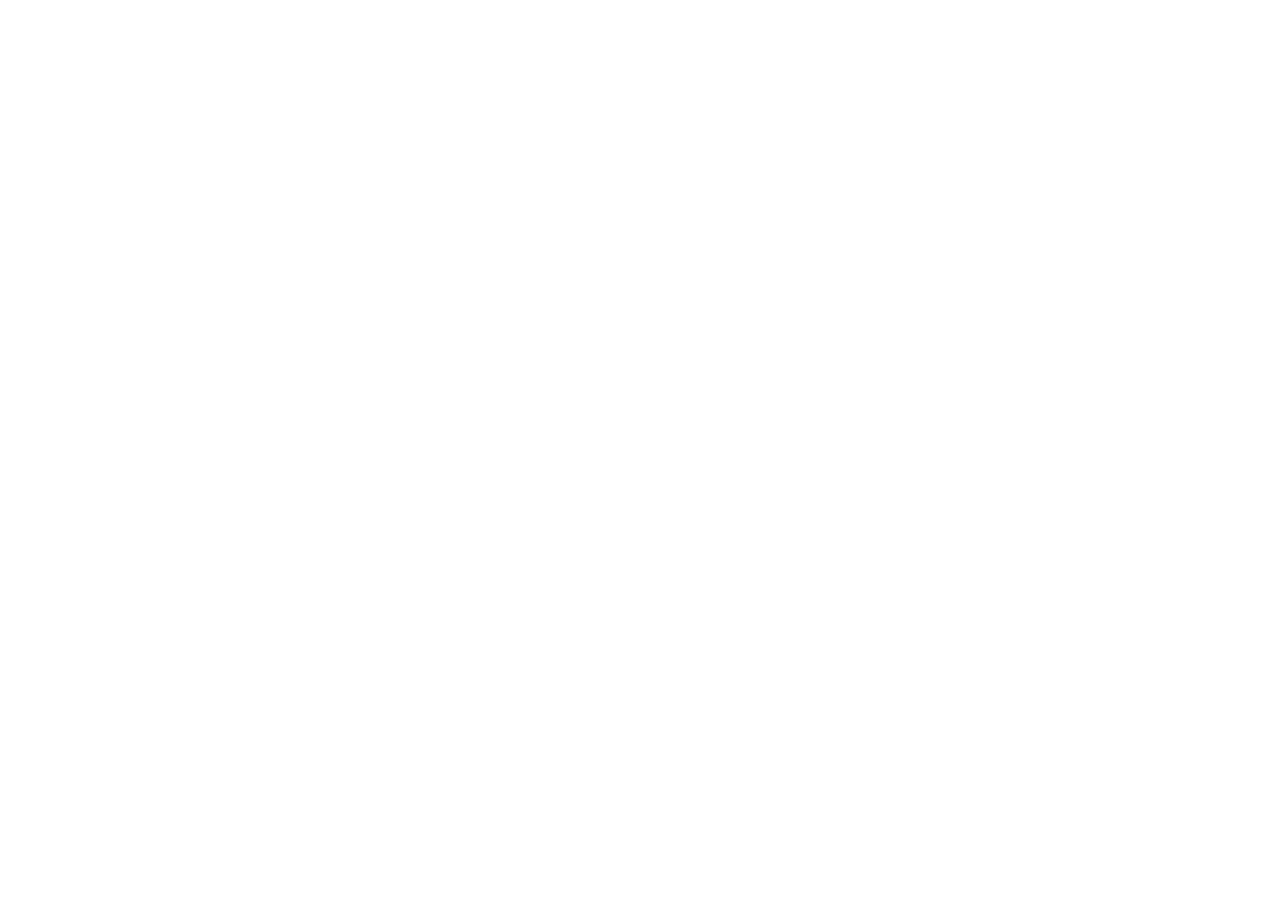
==== index.html @ d6e9e446 "Created index, home and style files" ====
<!DOCTYPE html>
<html lang="en">
<head>
    <meta charset="UTF-8">
    <meta http-equiv="X-UA-Compatible" content="IE=edge">
    <meta name="viewport" content="width=device-width, initial-scale=1.0">
    <title>Bank of Ceylon</title>
    <link rel="stylesheet" href="css/home.css">
    <link rel="shortcut icon" href="https://www.boc.lk/catalog/view/theme/default/images/favicon.ico" type="image/x-icon">
    <script type="module" src="https://unpkg.com/ionicons@5.5.2/dist/ionicons/ionicons.esm.js"></script>
    <script nomodule src="https://unpkg.com/ionicons@5.5.2/dist/ionicons/ionicons.js"></script>
</head>
<body>
    
</body>
</html>
---- css/home.css ----
@import url("style.css");
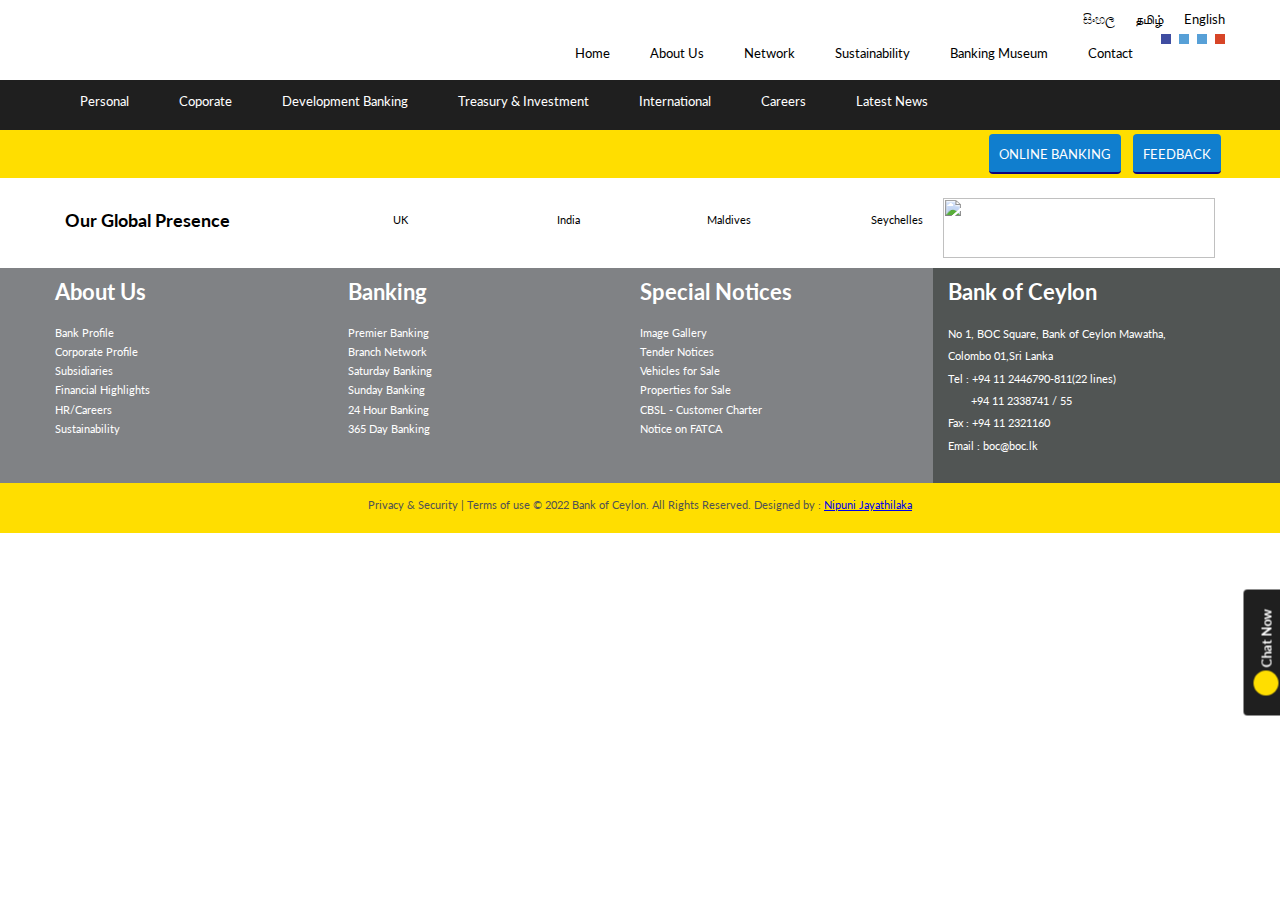
==== commit c9933b85: "Completed First Row of the main body" ====
--- a/index.html
+++ b/index.html
@@ -11,6 +11,166 @@
     <script nomodule src="https://unpkg.com/ionicons@5.5.2/dist/ionicons/ionicons.js"></script>
 </head>
 <body>
-    
+    <header >
+        <div id="app-row">
+            <div class="container clearfix">
+                <img id="logo" src="https://www.boc.lk/catalog/view/theme/default/images/new/boc-logo.jpg" alt="">
+                <div class="wrapper">
+                    <div class="row clearfix">
+                        <nav id="lang-nav" class="clearfix">
+                            <li><a href="http://www.boc.lk/sinhala/index.php">සිංහල</a> </li>
+                            <li><a href="http://www.boc.lk/tamil/index.php">தமிழ்</a>  </li>
+                            <li><a href="http://www.boc.lk/index.php">English</a> </li>
+                        </nav>
+                    </div>
+                    <div class="row clearfix">
+                        <nav id="nav-pages">
+                            <li><a href="https://www.boc.lk/index.php">Home</a> </li>
+                            <li><a href="https://www.boc.lk/index.php?route=information/information&information_id=4">About Us</a></li>
+                            <li><a href="https://www.boc.lk/index.php?route=information/ournetwork">Network</a></li>
+                            <li><a href="https://www.boc.lk/index.php?route=product/category&path=225_429&catid=429">Sustainability</a></li>
+                            <li><a href="https://www.boc.lk/index.php?route=product/category&path=422_416&catid=416">Banking Museum</a></li>
+                            <li><a href="https://www.boc.lk/index.php?route=information/contact">Contact</a></li>
+                        </nav>
+                        <div id="smi-container">
+                            <ul>
+                                <li><a href="https://www.facebook.com/Bank-of-Ceylon-SmartGen-952516204823722/info/?tab=page_info"><ion-icon name="logo-facebook"></ion-icon></a> </li>
+                                <li><a href="https://twitter.com/boc_smartgen"><ion-icon name="logo-twitter"></ion-icon></a> </li>
+                                <li><a href="https://www.linkedin.com/company/bank-of-ceylon"><ion-icon name="logo-linkedin"></ion-icon></a> </li>
+                                <li><a href=https://www.youtube.com/channel/UC15IN8WsPTdisjUnXexAtOA""><ion-icon name="logo-youtube"></ion-icon></a></li>
+                            </ul>
+                        </div>
+                    </div>
+                </div>
+            </div>
+        </div>
+        <div id="nav-row">
+            <div class="container">
+                <nav>
+                    <li><a href="https://boc.lk/index.php?route=product/category&path=87_88_227">Personal</a> <div class="arrow"></div></li>
+                    <li><a href="https://boc.lk/index.php?route=product/category&path=185_186_187">Coporate</a> <div class="arrow"></div></li>
+                    <li><a href="https://boc.lk/index.php?route=product/category&path=127_128_129">Development Banking</a> <div class="arrow"></div></li>
+                    <li><a href="https://boc.lk/index.php?route=product/category&path=169_170_252">Treasury & Investment</a> <div class="arrow"></div></li>
+                    <li><a href="https://boc.lk/index.php?route=product/category&path=217_210_228">International</a> <div class="arrow"></div></li>
+                    <li><a href="https://www.boc.lk/index.php?route=news/careers">Careers</a> <div class="arrow"></div></li>
+                    <li><a href="https://www.boc.lk/index.php?route=news/latest">Latest News</a> <div class="arrow"></div></li>
+                </nav>
+            </div>
+        </div>
+        <div id="misc-row">
+            <div class="container">
+                <a>ONLINE BANKING</a>
+                <a>FEEDBACK</a>
+            </div>
+        </div>
+    </header>
+    <main>
+        <div>
+            <div class="container clearfix">
+                <div id="col-1" class="clearfix">
+                    <ul>
+                        <h5>Our Global Presence</h5> 
+                        <li>
+                            <a href="http://www.bankofceylon.co.uk/"><img src="https://www.boc.lk/catalog/view/theme/default/images/new/uk.jpg" alt=""><span class="country-code">UK</span></a>
+                        </li>
+                        <li>
+                            <a href="http://boc.lk/index.php?route=product/category&path=217_218_219&desc=1"><img src="https://www.boc.lk/catalog/view/theme/default/images/new/in.jpg" alt=""><span class="country-code">India</span></a>
+                        </li>
+                        <li>
+                            <a href="http://boc.lk/index.php?route=product/category&path=217_218_220&desc=1"><img src="https://www.boc.lk/catalog/view/theme/default/images/new/ml.jpg" alt=""><span class="country-code" >Maldives</span></a>
+                        </li>
+                        <li>
+                            <a href="http://boc.lk/index.php?route=product/category&path=217_218_349&desc=1"><img src="https://www.boc.lk/catalog/view/theme/default/images/new/se.jpg" alt=""><span class="country-code">Seychelles</span></a>
+                        </li>
+                    </ul>
+                </div>
+                <div id="col-2"><a href="https://boc.lk/index.php?route=product/category&path=87_402_404&desc=1#corporate-page"><img src="https://boc.lk/image/data/2021-New-Look/card-promo-270x60.jpg" alt=""></a> </div>
+            </div>
+        </div>
+    </main>
+    <footer>
+        <div class="row clearfix" >
+            <div class="container">
+                <div class="col">
+                    <h3>About Us</h3>
+                    <ul>
+                        <li><a href="https://www.boc.lk/index.php?route=information/information&information_id=15">Bank Profile</a></li>
+                        <li><a href="https://www.boc.lk/index.php?route=information/information&information_id=18">Corporate Profile</a></li>
+                        <li><a href="https://www.boc.lk/index.php?route=information/information&information_id=93">Subsidiaries</a></li>
+                        <li><a href="https://www.boc.lk/index.php?route=information/information&information_id=25">Financial Highlights</a></li>
+                        <li><a href="https://www.boc.lk/index.php?route=information/information&information_id=26">HR/Careers</a></li>
+                        <li><a href="https://www.boc.lk/index.php?route=information/information&information_id=94">Sustainability</a></li>
+                    </ul>
+                </div>
+                <div class="col">
+                    <h3>Banking</h3>
+                    <ul>
+                        <li>
+                          <a href="index.php?route=information/information&amp;information_id=74">Premier Banking</a>
+                        </li>
+                        <li>
+                          <a href="index.php?route=information/ournetwork">Branch Network</a>
+                        </li>
+                        <li>
+                          <a href="index.php?route=banking/saturday">Saturday Banking</a>
+                        </li>
+                        <li>
+                          <a href="index.php?route=banking/sunday">Sunday Banking</a>
+                        </li>
+                        <li>
+                          <a href="index.php?route=information/information&amp;information_id=108">24 Hour Banking</a>
+                        </li>
+                        <li>
+                          <a href="index.php?route=information/information&amp;information_id=119">365 Day Banking</a> 
+                        </li>
+                      </ul>
+                </div>
+                <div class="col">
+                    <h3>Special Notices</h3>
+                    <ul>
+                        <li>
+                          <a href="index.php?route=galleries/galleries">Image Gallery</a>
+                        </li>
+                        <li>
+                          <a href="index.php?route=information/information&amp;information_id=107">Tender Notices</a>
+                        </li>
+                        <!--<li><a href="#">Procurement Notices</a></li>-->
+                        <li>
+                          <a href="index.php?route=properties/vehicles">Vehicles for Sale</a>
+                        </li>
+                        <!--<li>
+                        <a href="index.php?route=information/information&information_id=106">Properties for Sale</a>
+                        </li> -->
+                        <li>
+                            <a href="index.php?route=properties/prime">Properties for Sale</a>
+                        </li>
+                        <li>
+                            <a href="index.php?route=information/information&amp;information_id=92">CBSL - Customer Charter</a>
+                        </li>
+                        <li>
+                            <a href="index.php?route=information/information&amp;information_id=115" target="_blank">Notice on FATCA</a>
+                        </li>                   
+                    </ul>
+                </div>
+                <div class="col">
+                        <h3>Bank of Ceylon</h3>
+                        <p>No 1, BOC Square, Bank of Ceylon Mawatha,</p>
+                        <p>Colombo 01,Sri Lanka</p>
+                        <p>Tel : +94 11 2446790-811(22 lines) <br><span class="extra">+94 11 2338741 / 55</span></p>
+                        <p>Fax : +94 11 2321160</p>
+                        <p>Email : boc@boc.lk</p>
+                </div>
+            </div>
+        </div>
+        <div id="copy-right-row">
+            <div class="container">Privacy & Security | Terms of use © 2022 Bank of Ceylon. All Rights Reserved. Designed by : <a href="https://github.com/Nipuni-Jayathilaka">Nipuni Jayathilaka</a> </div>
+        </div>
+        
+    </footer>
+    <aside>
+        <a href="https://cbweb.boc.lk/">
+            <span id="bubble-wrapper"><ion-icon name="chatbubble"></ion-icon></span> Chat Now
+        </a>
+    </aside>
 </body>
 </html>--- a/css/home.css
+++ b/css/home.css
@@ -1 +1,58 @@
-@import url("style.css");+@import url("style.css");
+
+main .container #col-1{
+    float: left;
+    width: 75%;
+    height: 90px;
+    padding: 20px 10px 10px;
+}
+main .container #col-2{
+    float: right;
+    width: 25%;
+    height: 90px;
+
+    padding: 20px 10px 10px;
+}
+main .container #col-2 img{
+    height: 100%;
+    width: 100%;
+}
+main .container #col-1 li/* :not(#col-1 li:last-child) */{
+    float: left;
+    width: 20%;
+}
+main .container #col-1 h5{
+    width: 20%;
+    float: left;
+    line-height: 45px;
+    font-size: 18px;
+}
+main .container #col-1 li a .country-code{
+    display: block;
+    text-align: center;
+    text-decoration: none;
+    font-size: 0.7rem;
+    color: black;
+    
+}
+main .container #col-1 li{
+    text-align: right;
+    
+}
+main .container #col-1 li a{
+    display: inline-block;
+    text-decoration: none;
+
+}
+main .container #col-1 li a:hover{
+    text-decoration: underline;
+
+}
+main .container #col-1 li a img{
+    border: 3px solid transparent;
+    
+}
+main .container #col-1 li a:hover>img{
+    border-color: #ffde00;
+    
+}